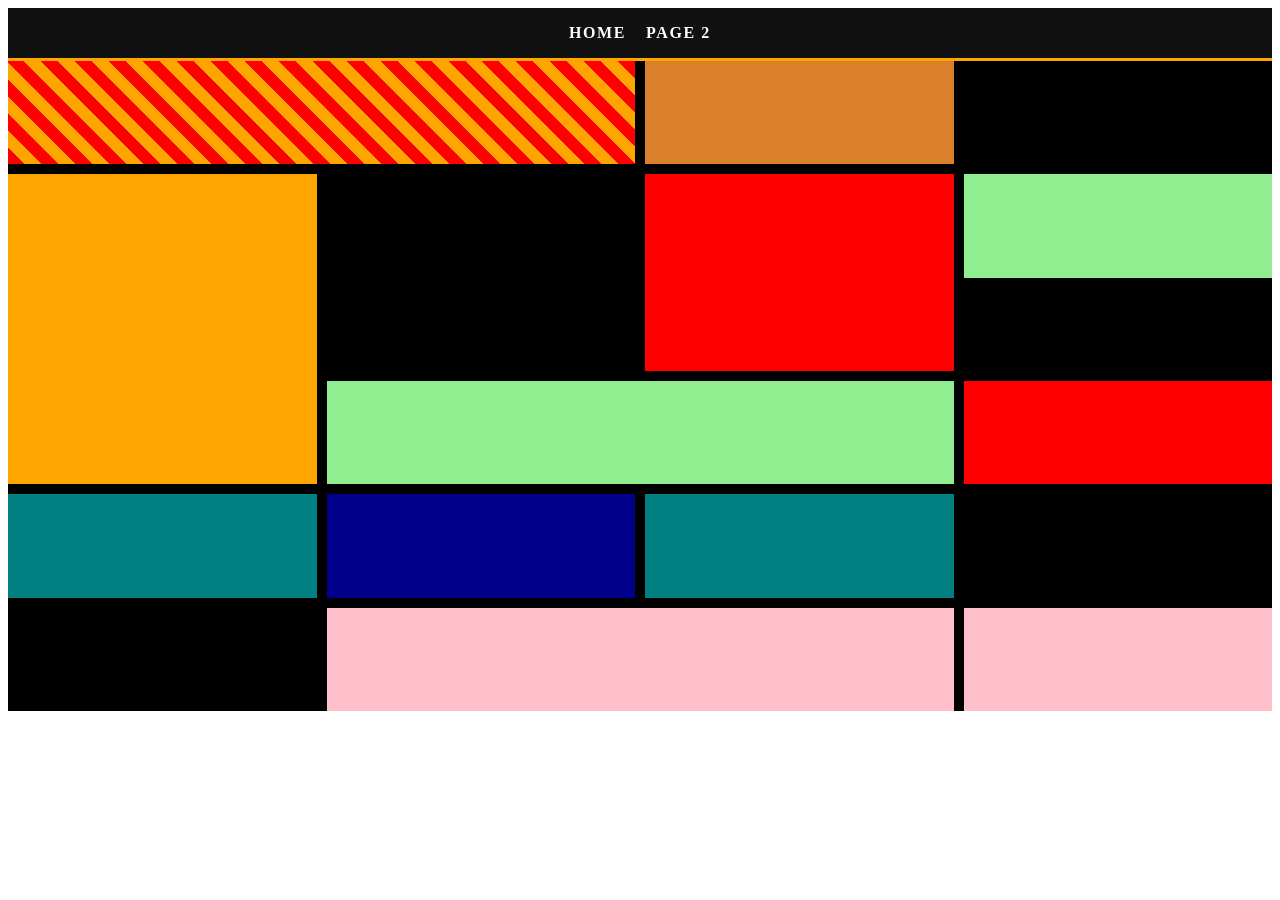
==== page2.html @ 18af2bed "final" ====
<!DOCTYPE html> 
<html>

    <head>
        <meta charset="utf-8">
        <title>Mondrian</title>
        <link rel="preconnect" href="https://fonts.googleapis.com">
        <link rel="preconnect" href="https://fonts.gstatic.com" crossorigin>
        <link href="https://fonts.googleapis.com/css2?family=Montserrat:wght@400;700&display=swap" rel="stylesheet">
        <link rel="stylesheet" href="style.css">
        <style>
            .boxbox{
                grid-template-columns: repeat(4, 1fr);
            }
        </style>
    </head>






    <body>
        <header class="navbar">
            <a class="nav-link" href="Index.html">Home</a>
            <a class="nav-link" href="page2.html">Page 2</a>
        </header>

        <div class="boxbox">
            <div class="item Maxverstappen"></div> 
            <div class="item IsackHadjar"></div>
            <div class="item GeorgeRussell"></div>
            <div class="item KimiAntonelli"></div>
            <div class="item LewisHamilton"></div>
            <div class="item CharlesLeclerc"></div>
            <div class="item LandoNorris"></div>
            <div class="item"></div>
            <div class="item LiamLawson"></div>
            <div class="item"></div>
            <div class="item PierreGasly"></div>
            <div class="item FrancoColapinto"></div>
        </div>

        


    </body>

</html>
---- style.css ----
.boxbox{
    background-color:  black;
    display: grid;
    grid-template-columns: auto auto auto auto;
    grid-gap: 10px;
    height: 650px
}


.item{
     background-color: teal;
     color: black;
     font-size: 30px;
     padding: 10px;
     text-align: center;
     font-family: 'Montserrat', sans-serif;
}

.item.Maxverstappen{
    /* Static red/orange stripes — no movement */
    background: repeating-linear-gradient(45deg, red 0 12px, orange 12px 24px);
    color: white;
}

/* Make the Charles Leclerc box red */
.item.CharlesLeclerc{
    background-color: red;
    color: white;
}


.Maxverstappen{
    grid-column-start: 1;
    grid-column-end: 3;
}


.CharlesLeclerc{
    grid-row-start: 2;
    grid-row-end: 4;
    grid-column-start: 3;
    grid-column-end: 4;
}

.KimiAntonelli{
    grid-column-start: 2;
    grid-column-end: 4;
}

.item.KimiAntonelli{
    background-color: lightgreen;
    color: white;
}

.LandoNorris{
    grid-row-start: 2;
    grid-row-end: 5;
}

.item.LandoNorris{
    background-color: orange;
    color: white;
}


.PierreGasly{
    grid-row-start:6 ;
    grid-row-end:7 ;
    grid-column-start: 2;
    grid-column-end: 4;
}

.item.PierreGasly{
    background-color: pink;
    color: white;
}


.GeorgeRussell{
    grid-row-start: 2;
    grid-row-end: 3;
    grid-column-start: 4;
    grid-column-end: 5;
}

.item.GeorgeRussell{
    background-color: lightgreen;
    color: white;
}


.FrancoColapinto{
    grid-row-start: 6;
    grid-row-end: 7;
    grid-column-start: 4;
    grid-column-end: 5;
}

.item.FrancoColapinto{
    background-color: pink;
    color: white;
}


.item.LewisHamilton{
    background-color: red;
    color: white;
}

.item.LiamLawson{
    background-color: darkblue;
    color: white;
}

.item.IsackHadjar{
    background-color: rgb(218, 128, 43);
    color: white;
}

.navbar{
    display: flex;
    justify-content: center;
    gap: 20px;
    padding: 16px;
    background: #111;
    border-bottom: 3px solid orange;
}

.nav-link{
    color: white;
    text-decoration: none;
    font-weight: 700;
    text-transform: uppercase;
    letter-spacing: 0.1em;
}

.nav-link:hover{
    color: orange;
}
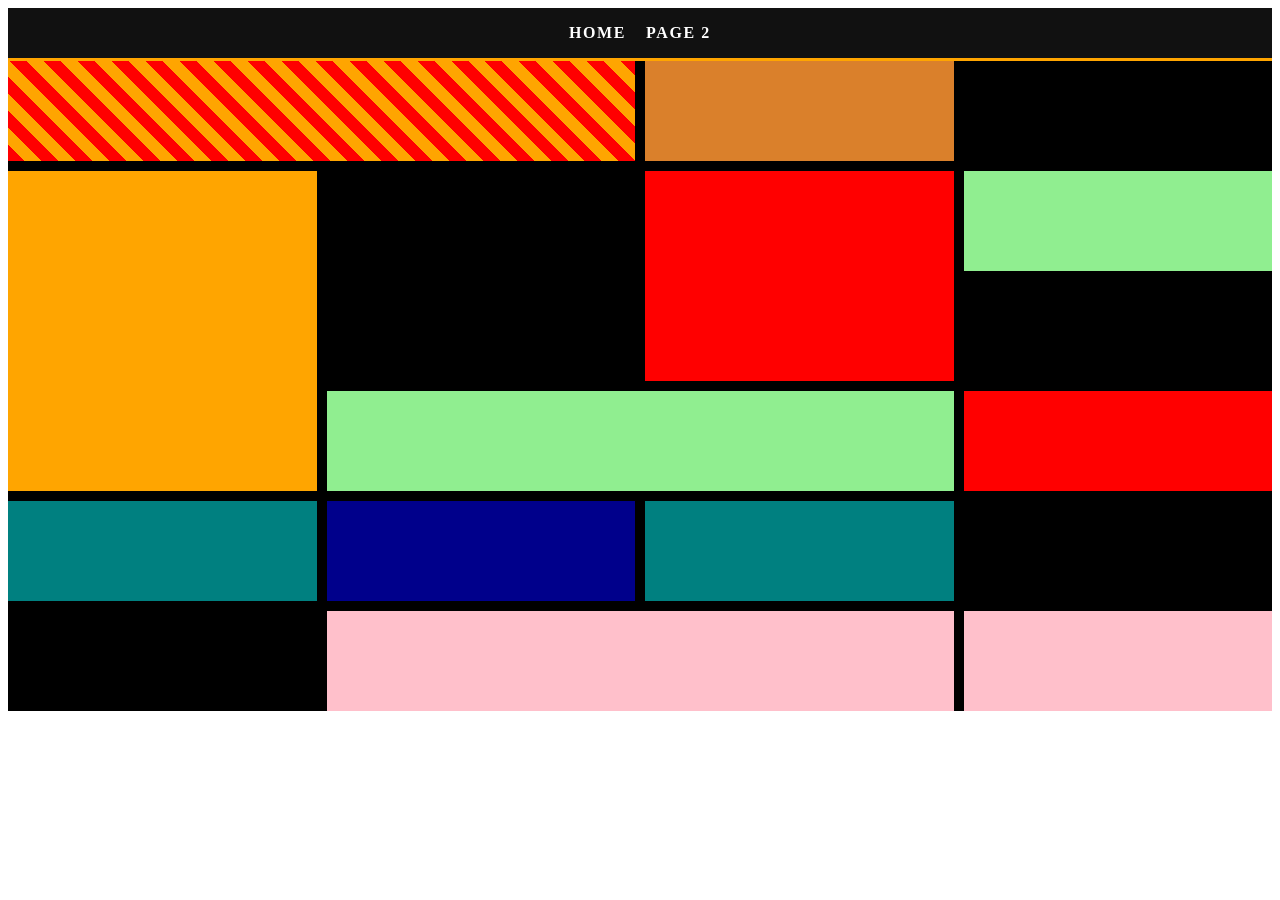
==== commit 310d0822: "Final editing" ====
--- a/page2.html
+++ b/page2.html
@@ -11,6 +11,7 @@
         <style>
             .boxbox{
                 grid-template-columns: repeat(4, 1fr);
+                grid-auto-rows: 1fr;
             }
         </style>
     </head>
--- a/style.css
+++ b/style.css
@@ -5,6 +5,7 @@
     grid-gap: 10px;
     height: 650px
 }
+
 
 
 .item{
@@ -17,12 +18,10 @@
 }
 
 .item.Maxverstappen{
-    /* Static red/orange stripes — no movement */
     background: repeating-linear-gradient(45deg, red 0 12px, orange 12px 24px);
     color: white;
 }
 
-/* Make the Charles Leclerc box red */
 .item.CharlesLeclerc{
     background-color: red;
     color: white;
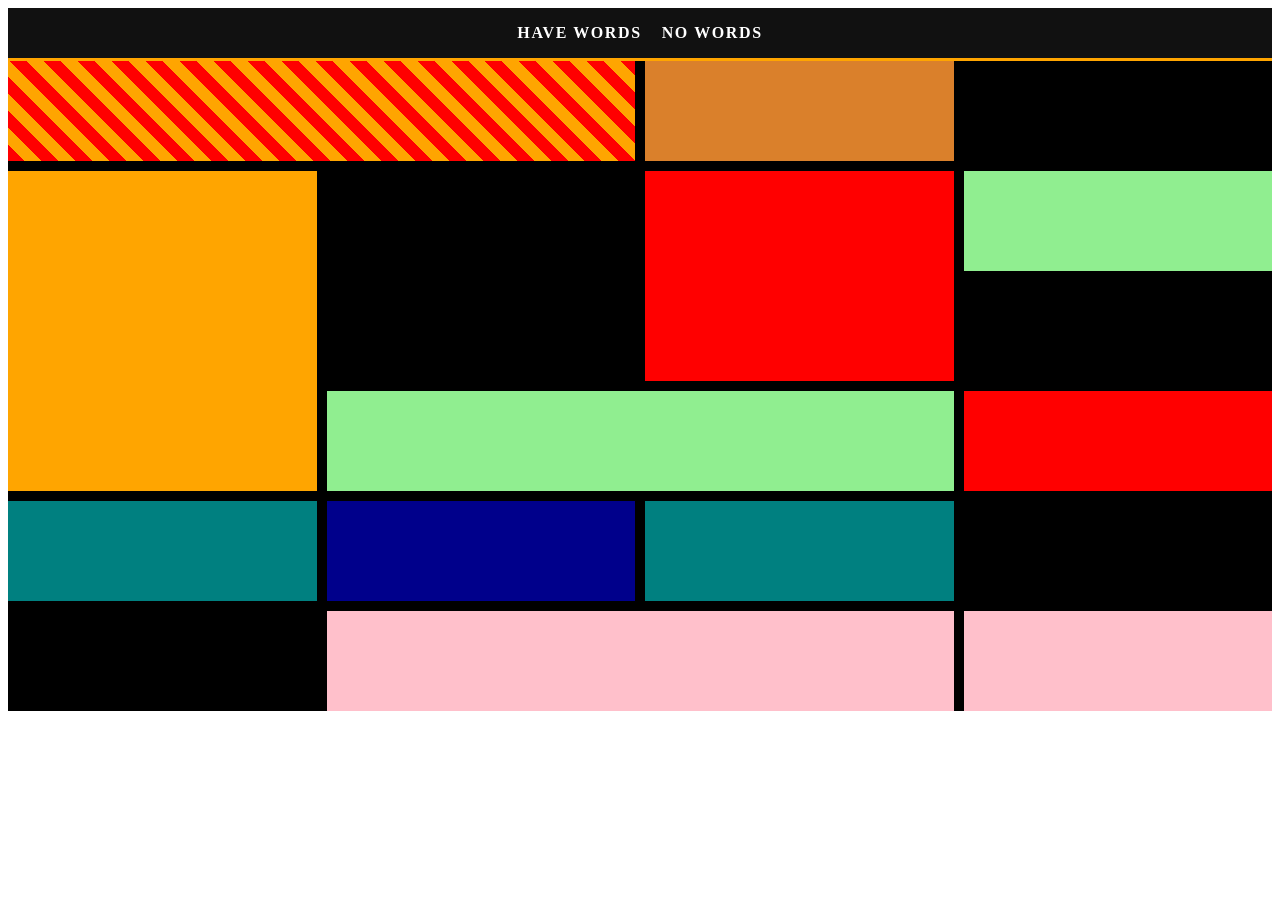
==== commit 5919cca7: "final" ====
--- a/page2.html
+++ b/page2.html
@@ -23,8 +23,8 @@
 
     <body>
         <header class="navbar">
-            <a class="nav-link" href="Index.html">Home</a>
-            <a class="nav-link" href="page2.html">Page 2</a>
+            <a class="nav-link" href="Index.html">Have words</a>
+            <a class="nav-link" href="page2.html">No words</a>
         </header>
 
         <div class="boxbox">
